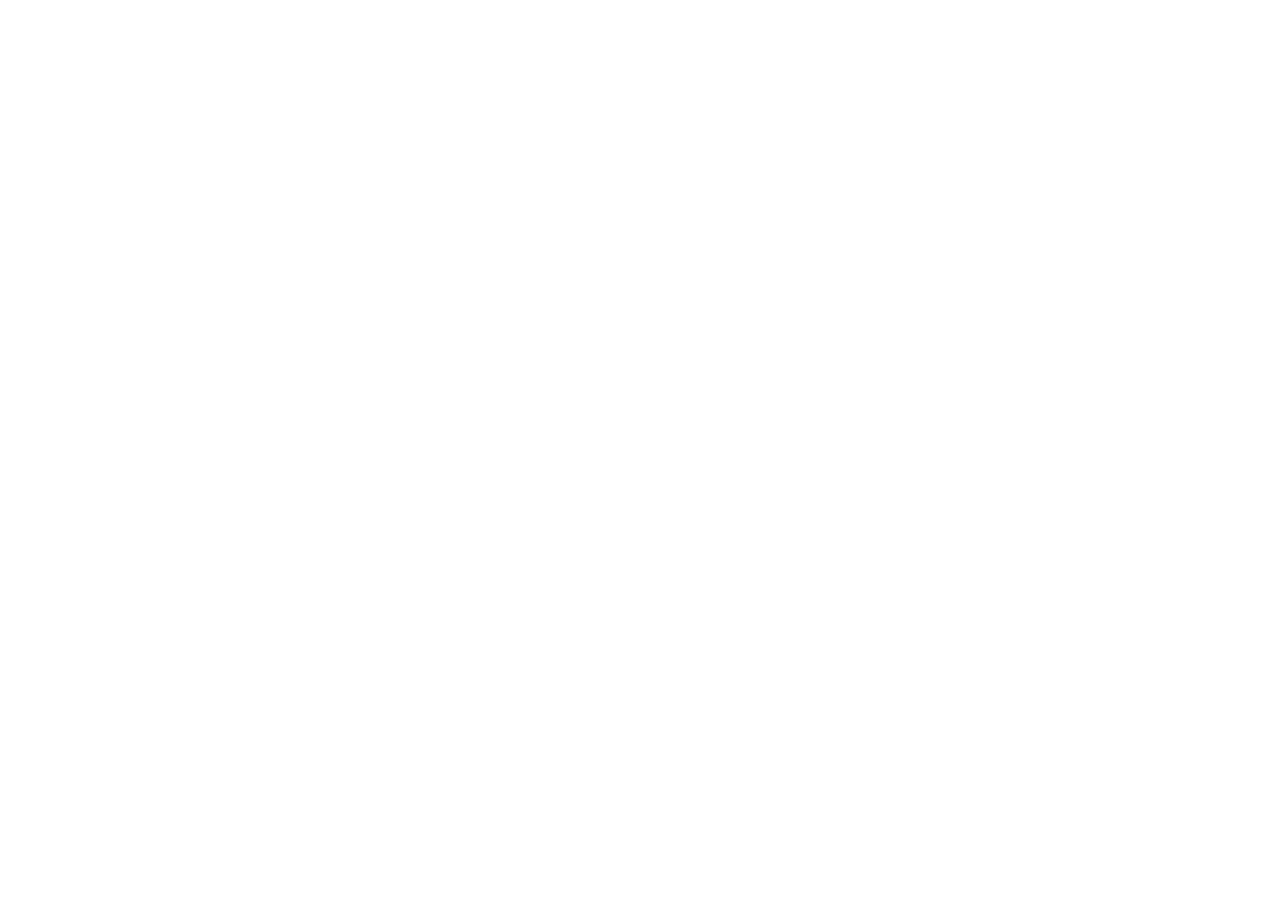
==== src/index.html @ 5c5afd87 "Initial commit" ====
<!DOCTYPE html>
<html lang="en">
  <head>
    <meta charset="UTF-8" />
    <link rel="icon" type="image/svg+xml" href="/favicon.svg" />
    <meta name="viewport" content="width=device-width, initial-scale=1.0" />
    <title>Vanilla App Template</title>
    <link rel="stylesheet" href="./css/styles.css" />
  </head>
  <body>
    <load src="./partials/header.html" icon-path="img/sprite.svg#logo" />

    <main>
      <!-- Loads the specified .html file -->
      <load src="./partials/vite-promo.html" />
      <load src="./partials/badges.html" />
    </main>

    <load src="./partials/footer.html" />

    <script type="module" src="./main.js"></script>
  </body>
</html>
---- src/css/styles.css ----
/**
  |============================
  | include css partials with
  | default @import url()
  |============================
*/
/* Common styles */
@import url('./reset.css');
@import url('./base.css');
@import url('./container.css');
@import url('./animations.css');

/* Sections style */
@import url('./header.css');
@import url('./vite-promo.css');
@import url('./badges.css');
@import url('./back-link.css');
@import url('./footer.css');
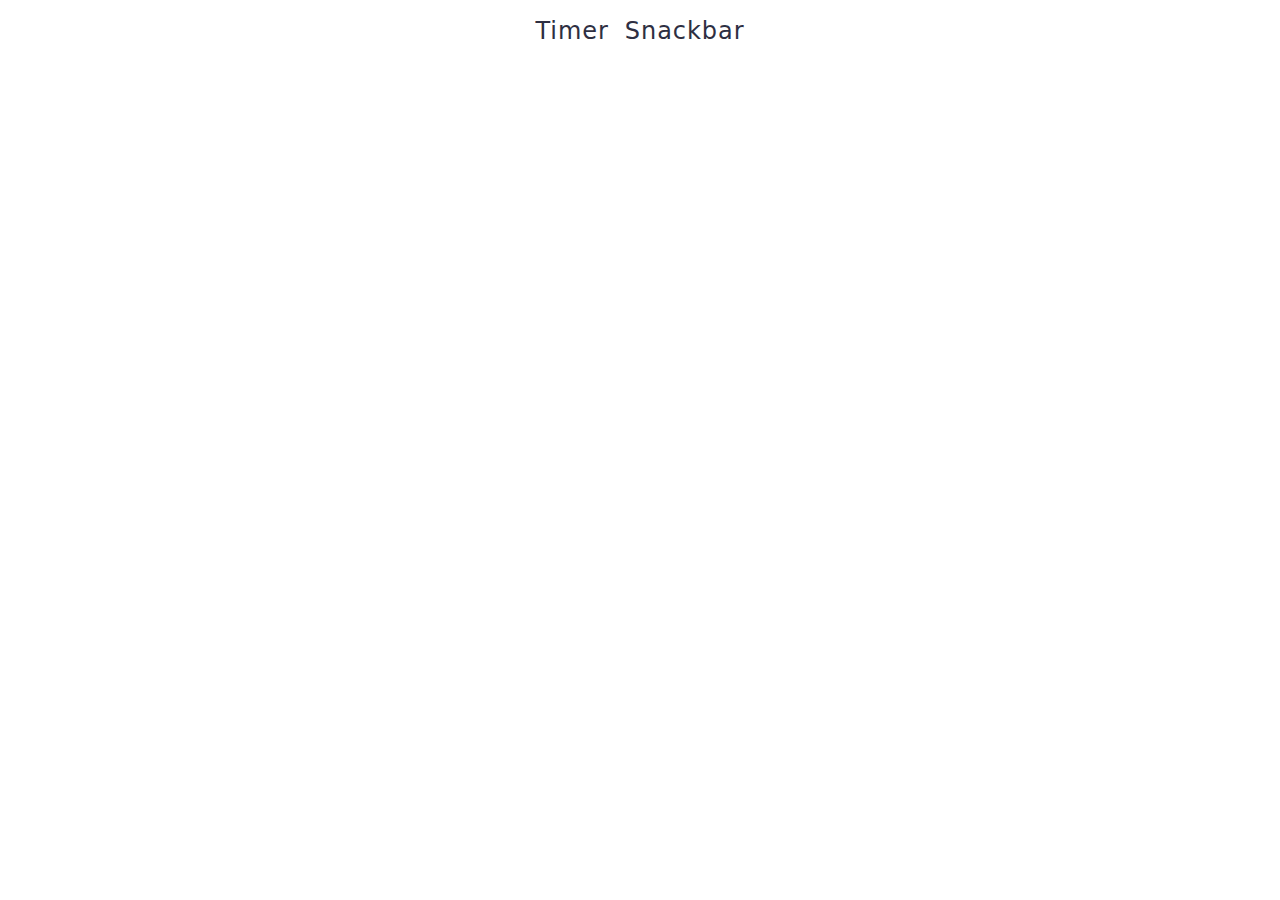
==== commit 71b7ea9d: "add files" ====
--- a/src/index.html
+++ b/src/index.html
@@ -4,20 +4,15 @@
     <meta charset="UTF-8" />
     <link rel="icon" type="image/svg+xml" href="/favicon.svg" />
     <meta name="viewport" content="width=device-width, initial-scale=1.0" />
-    <title>Vanilla App Template</title>
+    <title>Homework 10</title>
     <link rel="stylesheet" href="./css/styles.css" />
   </head>
   <body>
-    <load src="./partials/header.html" icon-path="img/sprite.svg#logo" />
-
     <main>
-      <!-- Loads the specified .html file -->
-      <load src="./partials/vite-promo.html" />
-      <load src="./partials/badges.html" />
+      <ul class="list-link-navigation">
+        <li><a href="./1-timer.html">Timer</a></li>
+        <li><a href="./2-snackbar.html">Snackbar</a></li>
+      </ul>
     </main>
-
-    <load src="./partials/footer.html" />
-
-    <script type="module" src="./main.js"></script>
   </body>
 </html>
--- a/src/css/styles.css
+++ b/src/css/styles.css
@@ -16,3 +16,24 @@
 @import url('./badges.css');
 @import url('./back-link.css');
 @import url('./footer.css');
+
+/* Components style */
+.list-link-navigation {
+  display: flex;
+  gap: 16px;
+  justify-content: center;
+
+  font-size: 24px;
+  font-weight: 500;
+  line-height: 32px;
+  letter-spacing: 0.04em;
+  color: #2e2f42;
+
+  margin: 15px 0;
+}
+
+.list-link-navigation li:hover,
+.list-link-navigation li:focus {
+  transition: 0.3s ease-in;
+  color: rgb(119, 1, 255);
+}
